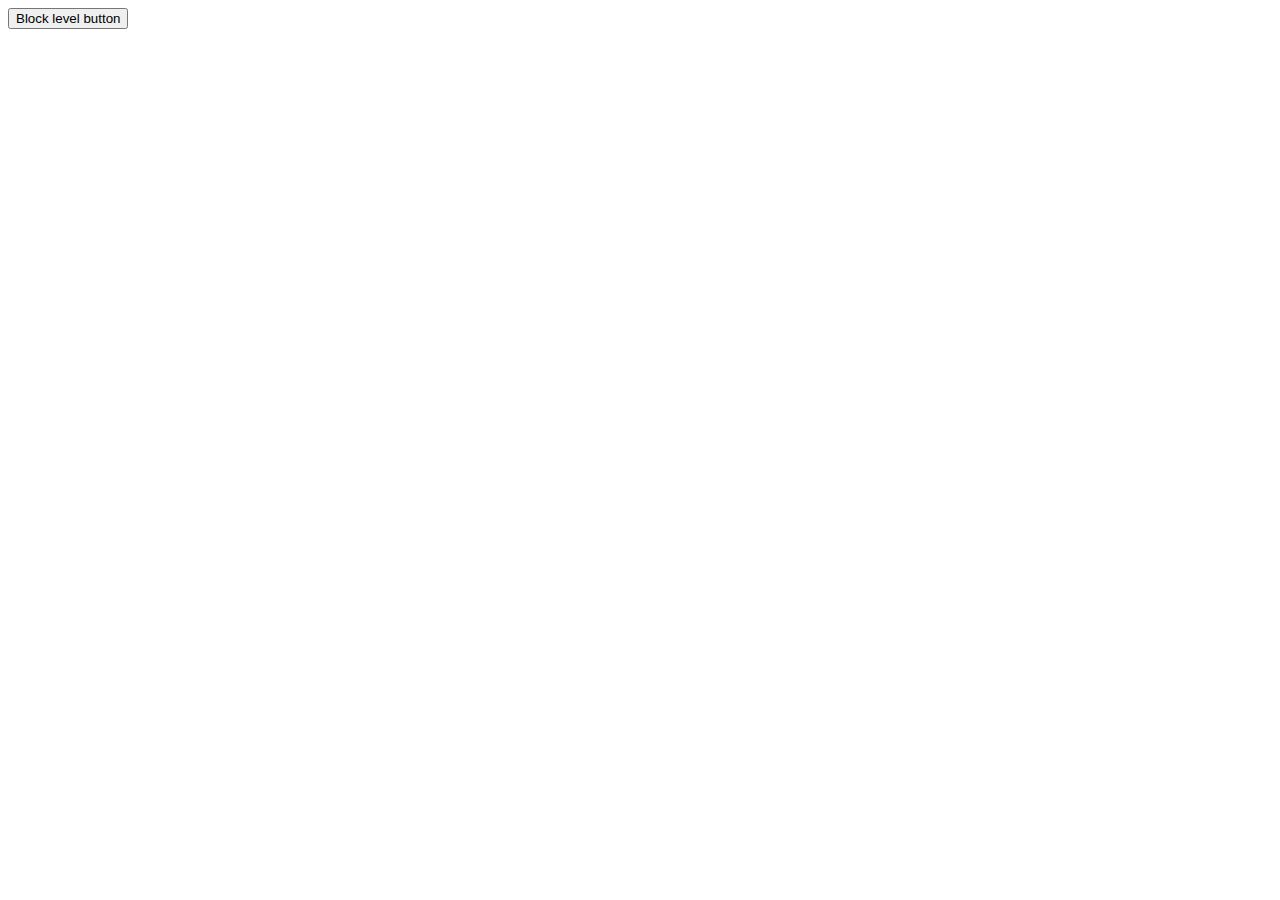
==== index.html @ c52c09cc "first test push" ====
<html>
  <head>
    <title>Test push</title>

    <link rel="stylesheet" href="main.css" />
  </head>
  <body>
    <div class="row">
      <button type="button" class="btn btn-primary btn-lg btn-block">
        Block level button
      </button>
    </div>
    <script
      src="https://stackpath.bootstrapcdn.com/bootstrap/4.1.3/js/bootstrap.min.js"
      integrity="sha384-ChfqqxuZUCnJSK3+MXmPNIyE6ZbWh2IMqE241rYiqJxyMiZ6OW/JmZQ5stwEULTy"
      crossorigin="anonymous"
    ></script>
  </body>
</html>
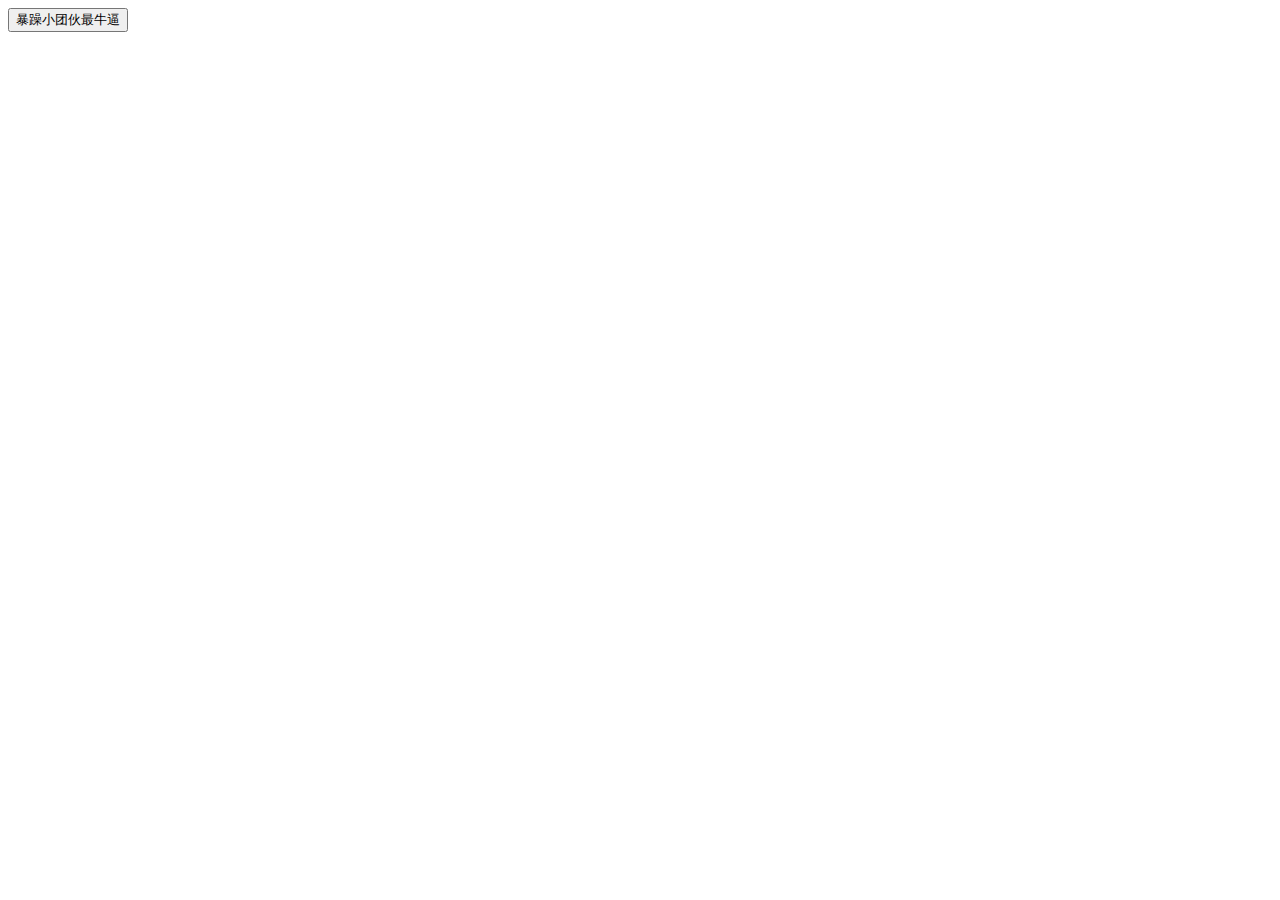
==== commit fd4f0d86: "test" ====
--- a/index.html
+++ b/index.html
@@ -1,13 +1,13 @@
 <html>
   <head>
-    <title>Test push</title>
+    <title>Test</title>
 
     <link rel="stylesheet" href="main.css" />
   </head>
   <body>
     <div class="row">
       <button type="button" class="btn btn-primary btn-lg btn-block">
-        Block level button
+        暴躁小团伙最牛逼
       </button>
     </div>
     <script
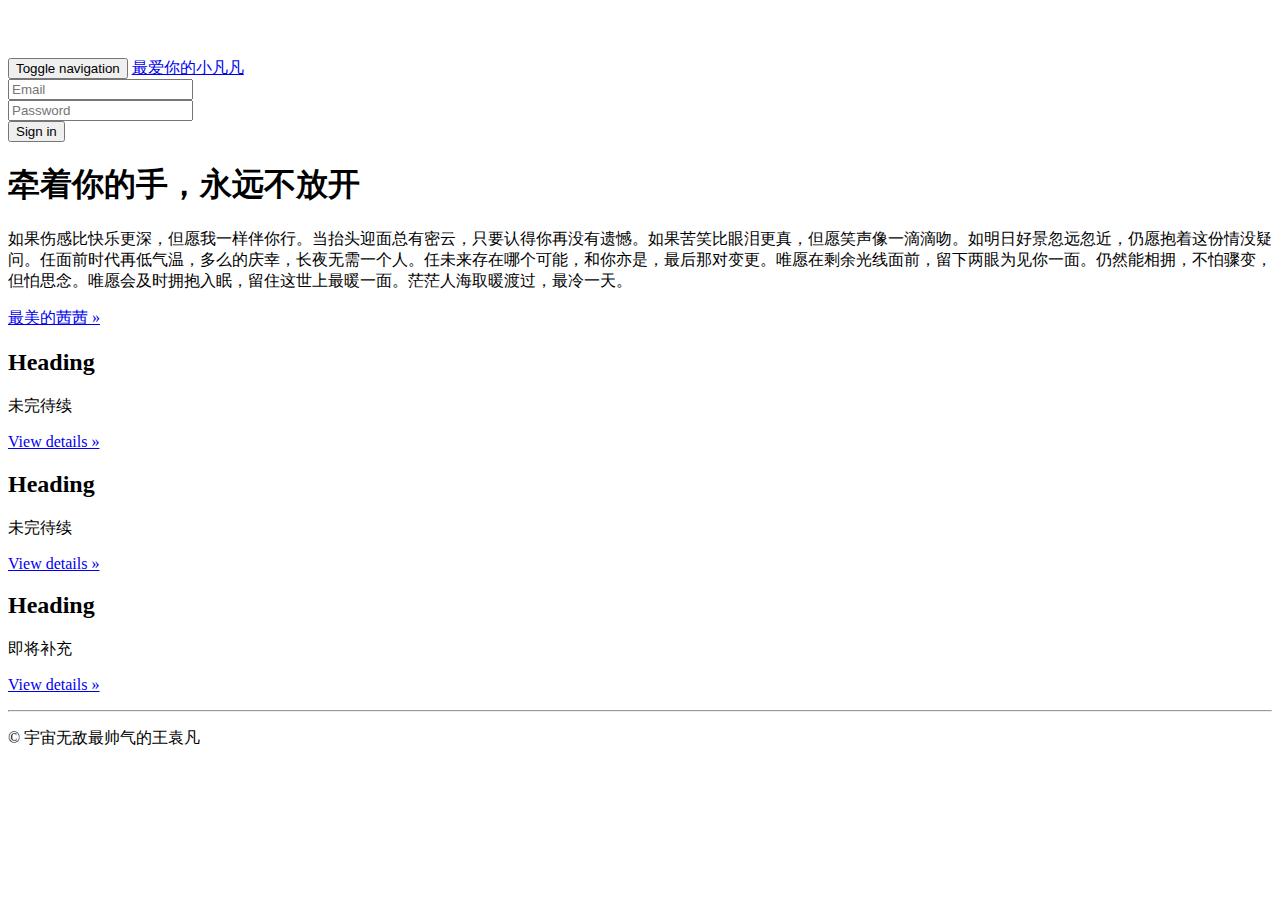
==== commit e72b28c4: "main page" ====
--- a/index.html
+++ b/index.html
@@ -1,19 +1,155 @@
-<html>
+<html lang="en">
   <head>
-    <title>Test</title>
+    <link
+      rel="stylesheet"
+      href="https://stackpath.bootstrapcdn.com/bootstrap/4.1.3/css/bootstrap.min.css"
+      integrity="sha384-MCw98/SFnGE8fJT3GXwEOngsV7Zt27NXFoaoApmYm81iuXoPkFOJwJ8ERdknLPMO"
+      crossorigin="anonymous"
+    />
+    <meta charset="utf-8" />
+    <meta http-equiv="X-UA-Compatible" content="IE=edge" />
+    <meta name="viewport" content="width=device-width, initial-scale=1" />
+    <!--
+      The above 3 meta tags *must* come first in the head; any other head content must come *after* these tags
+    -->
+    <meta name="description" content="" />
+    <meta name="author" content="" />
+    <link rel="icon" href="../../favicon.ico" />
 
-    <link rel="stylesheet" href="main.css" />
+    <title>Jumbotron Template for Bootstrap</title>
+
+    <!-- Bootstrap core CSS -->
+    <link href="../../dist/css/bootstrap.min.css" rel="stylesheet" />
+
+    <!-- IE10 viewport hack for Surface/desktop Windows 8 bug -->
+    <link
+      href="../../assets/css/ie10-viewport-bug-workaround.css"
+      rel="stylesheet"
+    />
+
+    <!-- Custom styles for this template -->
+    <link href="jumbotron.css" rel="stylesheet" />
+
+    <!-- Just for debugging purposes. Don't actually copy these 2 lines! -->
+    <!--[if lt IE 9
+      ]><script src="../../assets/js/ie8-responsive-file-warning.js"></script
+    ><![endif]-->
+    <script src="../../assets/js/ie-emulation-modes-warning.js"></script>
+
+    <!--
+      HTML5 shim and Respond.js for IE8 support of HTML5 elements and media queries
+    -->
+    <!--[if lt IE 9]>
+      <script src="https://oss.maxcdn.com/html5shiv/3.7.3/html5shiv.min.js"></script>
+      <script src="https://oss.maxcdn.com/respond/1.4.2/respond.min.js"></script>
+    <![endif]-->
   </head>
+
   <body>
-    <div class="row">
-      <button type="button" class="btn btn-primary btn-lg btn-block">
-        暴躁小团伙最牛逼
-      </button>
+    <nav class="navbar navbar-inverse navbar-fixed-top">
+      <div class="container">
+        <div class="navbar-header">
+          <button
+            type="button"
+            class="navbar-toggle collapsed"
+            data-toggle="collapse"
+            data-target="#navbar"
+            aria-expanded="false"
+            aria-controls="navbar"
+          >
+            <span class="sr-only">Toggle navigation</span>
+            <span class="icon-bar"></span> <span class="icon-bar"></span>
+            <span class="icon-bar"></span>
+          </button>
+          <a class="navbar-brand" href="#">最爱你的小凡凡</a>
+        </div>
+        <div id="navbar" class="navbar-collapse collapse">
+          <form class="navbar-form navbar-right">
+            <div class="form-group">
+              <input type="text" placeholder="Email" class="form-control" />
+            </div>
+            <div class="form-group">
+              <input
+                type="password"
+                placeholder="Password"
+                class="form-control"
+              />
+            </div>
+            <button type="submit" class="btn btn-success">Sign in</button>
+          </form>
+        </div>
+        <!-- /.navbar-collapse -->
+      </div>
+    </nav>
+
+    <!-- Main jumbotron for a primary marketing message or call to action -->
+    <div class="jumbotron">
+      <div class="container">
+        <h1>牵着你的手，永远不放开</h1>
+        <p>
+          如果伤感比快乐更深，但愿我一样伴你行。当抬头迎面总有密云，只要认得你再没有遗憾。如果苦笑比眼泪更真，但愿笑声像一滴滴吻。如明日好景忽远忽近，仍愿抱着这份情没疑问。任面前时代再低气温，多么的庆幸，长夜无需一个人。任未来存在哪个可能，和你亦是，最后那对变更。唯愿在剩余光线面前，留下两眼为见你一面。仍然能相拥，不怕骤变，但怕思念。唯愿会及时拥抱入眠，留住这世上最暖一面。茫茫人海取暖渡过，最冷一天。
+        </p>
+
+        <p>
+          <a class="btn btn-primary btn-lg" href="page2.html" role="button"
+            >最美的茜茜 &raquo;</a
+          >
+        </p>
+      </div>
     </div>
-    <script
-      src="https://stackpath.bootstrapcdn.com/bootstrap/4.1.3/js/bootstrap.min.js"
-      integrity="sha384-ChfqqxuZUCnJSK3+MXmPNIyE6ZbWh2IMqE241rYiqJxyMiZ6OW/JmZQ5stwEULTy"
-      crossorigin="anonymous"
-    ></script>
+
+    <div class="container">
+      <!-- Example row of columns -->
+      <div class="row">
+        <div class="col-md-4">
+          <h2>Heading</h2>
+          <p>未完待续</p>
+          <p>
+            <a class="btn btn-default" href="#" role="button"
+              >View details &raquo;</a
+            >
+          </p>
+        </div>
+        <div class="col-md-4">
+          <h2>Heading</h2>
+          <p>未完待续</p>
+          <p>
+            <a class="btn btn-default" href="#" role="button"
+              >View details &raquo;</a
+            >
+          </p>
+        </div>
+        <div class="col-md-4">
+          <h2>Heading</h2>
+          <p>即将补充</p>
+          <p>
+            <a class="btn btn-default" href="#" role="button"
+              >View details &raquo;</a
+            >
+          </p>
+        </div>
+      </div>
+
+      <hr />
+
+      <footer><p>&copy; 宇宙无敌最帅气的王袁凡</p></footer>
+    </div>
+    <!-- /container -->
+
+    <!--
+      Bootstrap core JavaScript
+      ==================================================
+    -->
+    <!-- Placed at the end of the document so the pages load faster -->
+    <script src="https://ajax.googleapis.com/ajax/libs/jquery/1.12.4/jquery.min.js"></script>
+    <script>
+      window.jQuery ||
+        document.write(
+          '<script src="../../assets/js/vendor/jquery.min.js"><\/script>'
+        );
+    </script>
+    <script src="../../dist/js/bootstrap.min.js"></script>
+    <!-- IE10 viewport hack for Surface/desktop Windows 8 bug -->
+    <script src="../../assets/js/ie10-viewport-bug-workaround.js"></script>
   </body>
 </html>
--- a/jumbotron.css
+++ b/jumbotron.css
@@ -0,0 +1,5 @@
+/* Move down content because we have a fixed navbar that is 50px tall */
+body {
+  padding-top: 50px;
+  padding-bottom: 20px;
+}
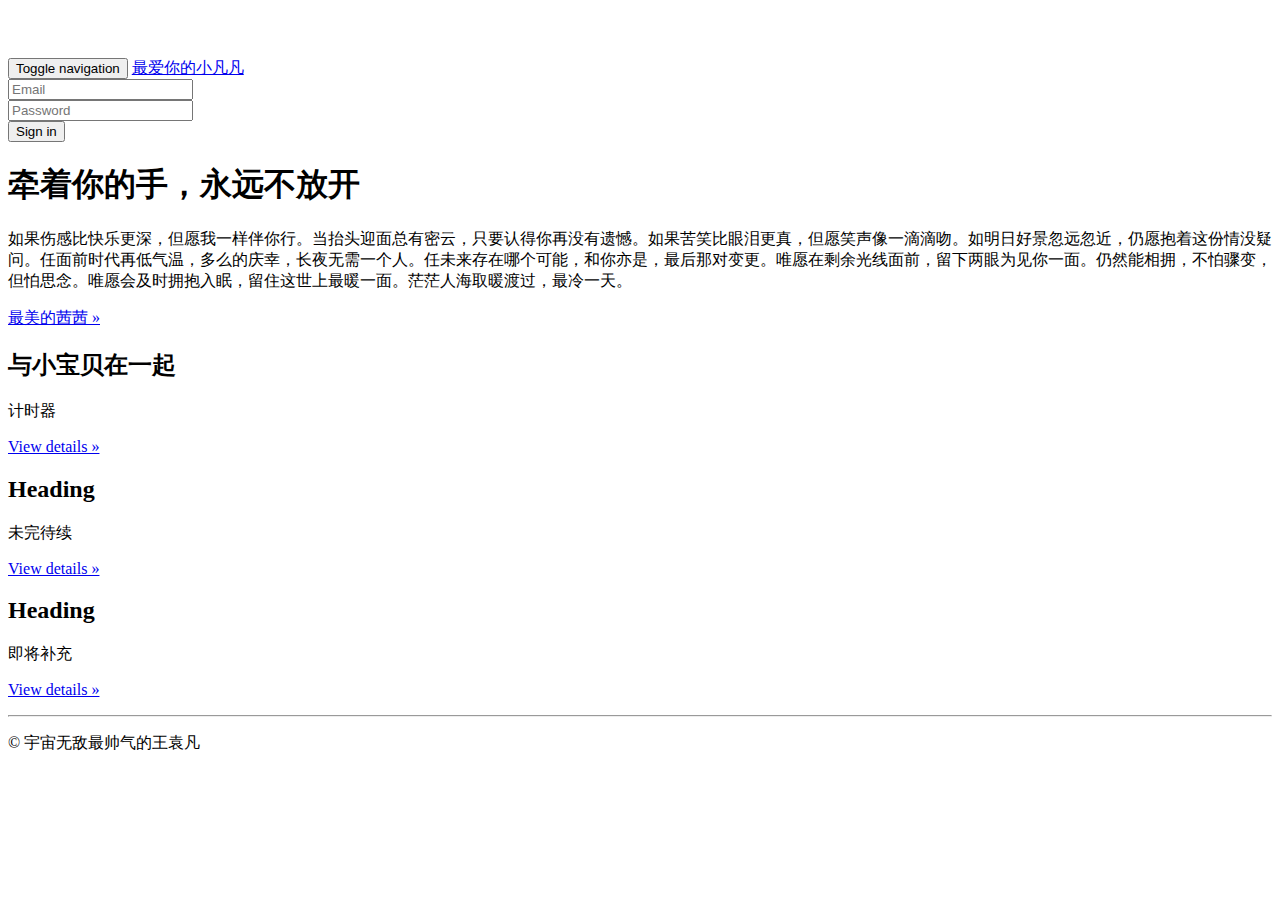
==== commit 15a94a00: "timer" ====
--- a/index.html
+++ b/index.html
@@ -102,10 +102,10 @@
       <!-- Example row of columns -->
       <div class="row">
         <div class="col-md-4">
-          <h2>Heading</h2>
-          <p>未完待续</p>
+          <h2>与小宝贝在一起</h2>
+          <p>计时器</p>
           <p>
-            <a class="btn btn-default" href="#" role="button"
+            <a class="btn btn-default" href="timer.html" role="button"
               >View details &raquo;</a
             >
           </p>
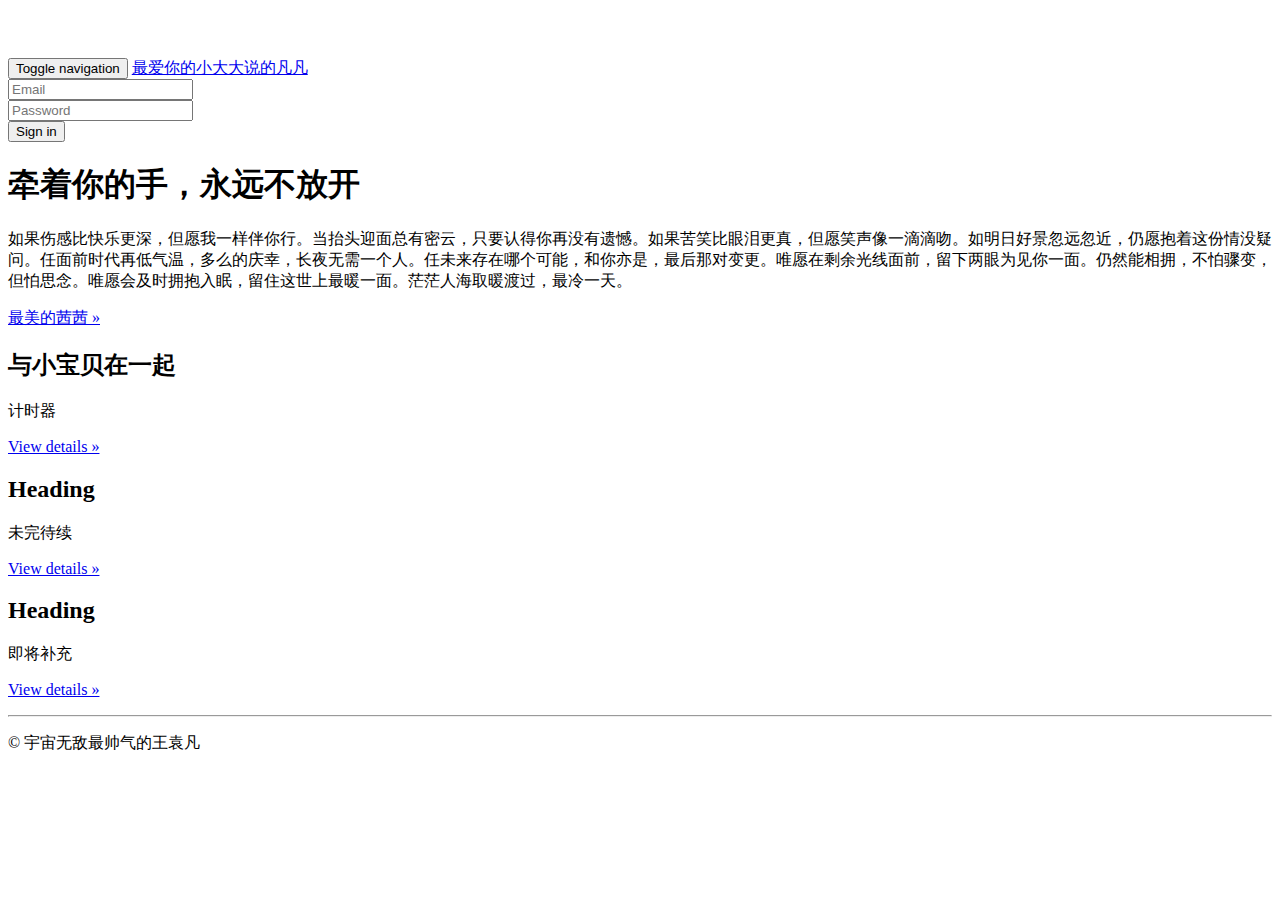
==== commit ed0cbb09: "Update index.html" ====
--- a/index.html
+++ b/index.html
@@ -16,7 +16,7 @@
     <meta name="author" content="" />
     <link rel="icon" href="../../favicon.ico" />
 
-    <title>Jumbotron Template for Bootstrap</title>
+    <title>凡凡&茜茜</title>
 
     <!-- Bootstrap core CSS -->
     <link href="../../dist/css/bootstrap.min.css" rel="stylesheet" />
@@ -61,7 +61,7 @@
             <span class="icon-bar"></span> <span class="icon-bar"></span>
             <span class="icon-bar"></span>
           </button>
-          <a class="navbar-brand" href="#">最爱你的小凡凡</a>
+          <a class="navbar-brand" href="#">最爱你的小大大说的凡凡</a>
         </div>
         <div id="navbar" class="navbar-collapse collapse">
           <form class="navbar-form navbar-right">
